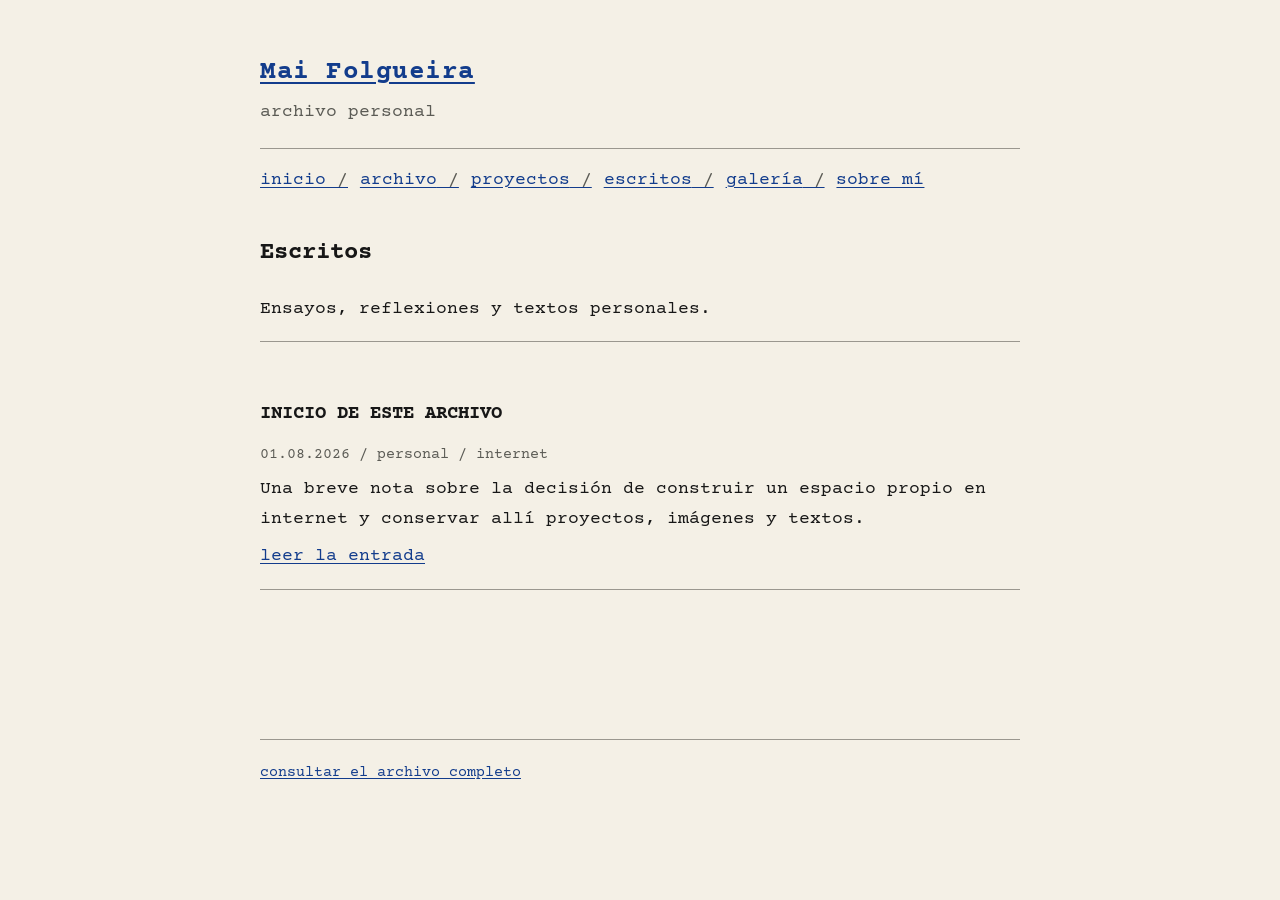
==== escritos/index.html @ 8ddf0baf "Initial version of personal archive" ====
<!doctype html>
<html lang="es">
<head>
  <meta charset="utf-8">
  <meta name="viewport" content="width=device-width, initial-scale=1">
  <meta name="description" content="Escritos de Mai Folgueira.">
  <title>Escritos - Mai Folgueira</title>
  <link rel="stylesheet" href="../style.css">
</head>
<body>
  <div class="contenedor">
    <header>
      <p class="nombre-sitio"><a href="../index.html">Mai Folgueira</a></p>
      <p class="subtitulo">archivo personal</p>
      <nav aria-label="Navegación principal">
        <a href="../index.html">inicio</a>
        <a href="../archivo/index.html">archivo</a>
        <a href="../proyectos/index.html">proyectos</a>
        <a href="index.html" aria-current="page">escritos</a>
        <a href="../galeria/index.html">galería</a>
        <a href="../sobre-mi/index.html">sobre mí</a>
      </nav>
    </header>

    <main>
      <h1>Escritos</h1>
      <p>Ensayos, reflexiones y textos personales.</p>

      <article class="ficha">
        <h2><a class="titulo-entrada" href="inicio-del-archivo/index.html">Inicio de este archivo</a></h2>
        <p class="etiquetas">01.08.2026 / personal / internet</p>
        <p>Una breve nota sobre la decisión de construir un espacio propio en internet y conservar allí proyectos, imágenes y textos.</p>
        <p><a href="inicio-del-archivo/index.html">leer la entrada</a></p>
      </article>
    </main>

    <footer>
      <p><a href="../archivo/index.html">consultar el archivo completo</a></p>
    </footer>
  </div>
</body>
</html>
---- style.css ----
@import url("https://fonts.googleapis.com/css2?family=Courier+Prime:ital,wght@0,400;0,700;1,400&display=swap");

:root {
  --fondo: #f4f0e6;
  --texto: #171717;
  --texto-suave: #5b5b55;
  --linea: #9a978f;
  --enlace: #123c8c;
  --ancho: 760px;
}

* {
  box-sizing: border-box;
}

html {
  background: var(--fondo);
  color: var(--texto);
  font-family: "Courier New", Courier, monospace;
  font-size: 17px;
  line-height: 1.6;
}

body {
  margin: 0;
  background: var(--fondo);
  color: var(--texto);
  font-family: "Courier Prime", "Courier New", Courier, monospace;
  font-size: 18px;
  line-height: 1.65;
}

.contenedor {
  width: 100%;
  max-width: var(--ancho);
  margin: 0 auto;
  padding: 3rem 0 4rem;
}

header {
  margin-bottom: 2.5rem;
}

.nombre-sitio {
  margin: 0;
  font-size: 1.55rem;
  font-weight: 700;
  letter-spacing: 0.02em;
}

.subtitulo {
  margin: 0.2rem 0 1.2rem;
  color: var(--texto-suave);
}

nav {
  display: flex;
  flex-wrap: wrap;
  gap: 0.35rem 0.7rem;
  padding-top: 1rem;
  border-top: 1px solid var(--linea);
}

nav a::after {
  content: " /";
  color: var(--texto-suave);
  text-decoration: none;
}

nav a:last-child::after {
  content: "";
}

main {
  min-height: 50vh;
}

h1,
h2,
h3 {
  line-height: 1.3;
}

h1 {
  margin: 0 0 1.5rem;
  font-size: 1.4rem;
}

h2 {
  margin: 2.5rem 0 1rem;
  font-size: 1.1rem;
  text-transform: uppercase;
}

h3 {
  margin: 0;
  font-size: 1rem;
}

p {
  margin: 0 0 1rem;
}

a {
  color: var(--enlace);
  text-decoration: underline;
  text-underline-offset: 0.15em;
}

a:hover,
a:focus-visible {
  color: var(--texto);
  background: #ded9cd;
}

hr {
  margin: 2.5rem 0;
  border: 0;
  border-top: 1px solid var(--linea);
}

.lista-entradas,
.lista-simple {
  margin: 0;
  padding: 0;
  list-style: none;
}

.entrada {
  display: grid;
  grid-template-columns: 7.5rem 1fr;
  gap: 0.75rem;
  margin-bottom: 0.8rem;
}

.fecha {
  color: var(--texto-suave);
  white-space: nowrap;
}

.etiquetas {
  color: var(--texto-suave);
  font-size: 0.88rem;
}

.etiquetas a {
  color: inherit;
}

.bloque {
  margin-bottom: 2rem;
}

.ficha {
  padding: 1rem 0;
  border-top: 1px solid var(--linea);
}

.ficha:last-child {
  border-bottom: 1px solid var(--linea);
}

.ficha p {
  margin: 0.45rem 0 0;
}

.aviso {
  padding-left: 1rem;
  border-left: 3px solid var(--linea);
  color: var(--texto-suave);
}

.galeria-lista {
  display: grid;
  grid-template-columns: repeat(2, minmax(0, 1fr));
  gap: 1rem;
}

.pieza {
  padding: 1rem;
  border: 1px solid var(--linea);
}

.pieza p {
  margin: 0.5rem 0 0;
}

footer {
  margin-top: 3rem;
  padding-top: 1.2rem;
  border-top: 1px solid var(--linea);
  color: var(--texto-suave);
  font-size: 0.88rem;
}

@media (max-width: 620px) {
  html {
    font-size: 16px;
  }

  .contenedor {
    padding-top: 2rem;
  }

  .entrada {
    display: block;
    margin-bottom: 1.2rem;
  }

  .fecha {
    display: block;
    margin-bottom: 0.1rem;
  }

  .galeria-lista {
    grid-template-columns: 1fr;
  }
}

/* Enlaces de los títulos en los índices */
.titulo-entrada {
  color: var(--texto);
  text-decoration: none;
}

.titulo-entrada:hover,
.titulo-entrada:focus-visible {
  color: var(--enlace);
  background: transparent;
  text-decoration: underline;
}

/* Páginas individuales */
.miga {
  margin-bottom: 2rem;
  color: var(--texto-suave);
  font-size: 0.88rem;
}

.entrada-completa h1 {
  margin-bottom: 0.35rem;
  font-size: 1.65rem;
}

.entrada-completa h2 {
  margin-top: 2.4rem;
}

.bajada {
  margin: 2rem 0;
  font-size: 1.05rem;
}

.enlaces-entrada {
  margin-top: 2.5rem;
  padding-top: 1rem;
  border-top: 1px solid var(--linea);
}

.entrada-completa h3 {
  margin: 2rem 0 0.75rem;
  font-size: 1rem;
}

.entrada-completa ul,
.entrada-completa ol {
  margin: 0 0 1rem;
  padding-left: 1.6rem;
}

.entrada-completa pre {
  margin: 1rem 0 1.5rem;
  padding: 1rem;
  overflow-x: auto;
  border: 1px solid var(--linea);
  font-size: 0.85rem;
  line-height: 1.45;
}

.entrada-completa code {
  font-family: "Courier New", Courier, monospace;
}

.entrada-completa table {
  display: block;
  width: 100%;
  margin: 1.5rem 0;
  overflow-x: auto;
  border-collapse: collapse;
  font-size: 0.84rem;
}

.entrada-completa th,
.entrada-completa td {
  padding: 0.5rem 0.65rem;
  border: 1px solid var(--linea);
  text-align: left;
  vertical-align: top;
}

.ecuacion,
mjx-container[display="true"] {
  max-width: 100%;
  overflow-x: auto;
  overflow-y: hidden;
}
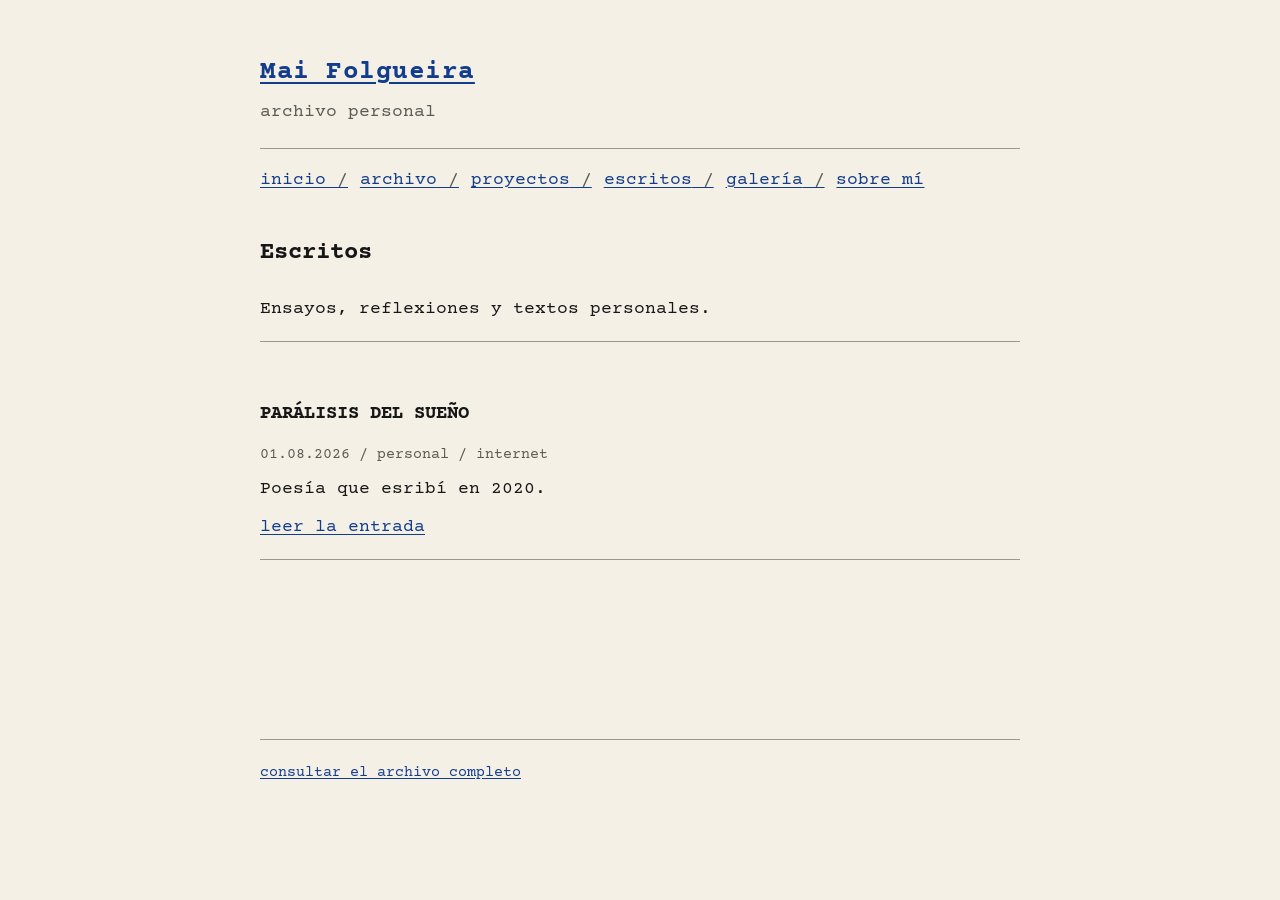
==== commit f5e0c9d1: "poesía parálisis del sueño" ====
--- a/escritos/index.html
+++ b/escritos/index.html
@@ -27,10 +27,10 @@
       <p>Ensayos, reflexiones y textos personales.</p>
 
       <article class="ficha">
-        <h2><a class="titulo-entrada" href="inicio-del-archivo/index.html">Inicio de este archivo</a></h2>
+        <h2><a class="titulo-entrada" href="paralisis-del-sueño/index.html">Parálisis del sueño</a></h2>
         <p class="etiquetas">01.08.2026 / personal / internet</p>
-        <p>Una breve nota sobre la decisión de construir un espacio propio en internet y conservar allí proyectos, imágenes y textos.</p>
-        <p><a href="inicio-del-archivo/index.html">leer la entrada</a></p>
+        <p>Poesía que esribí en 2020.</p>
+        <p><a href="paralisis-del-sueño/index.html">leer la entrada</a></p>
       </article>
     </main>
 
